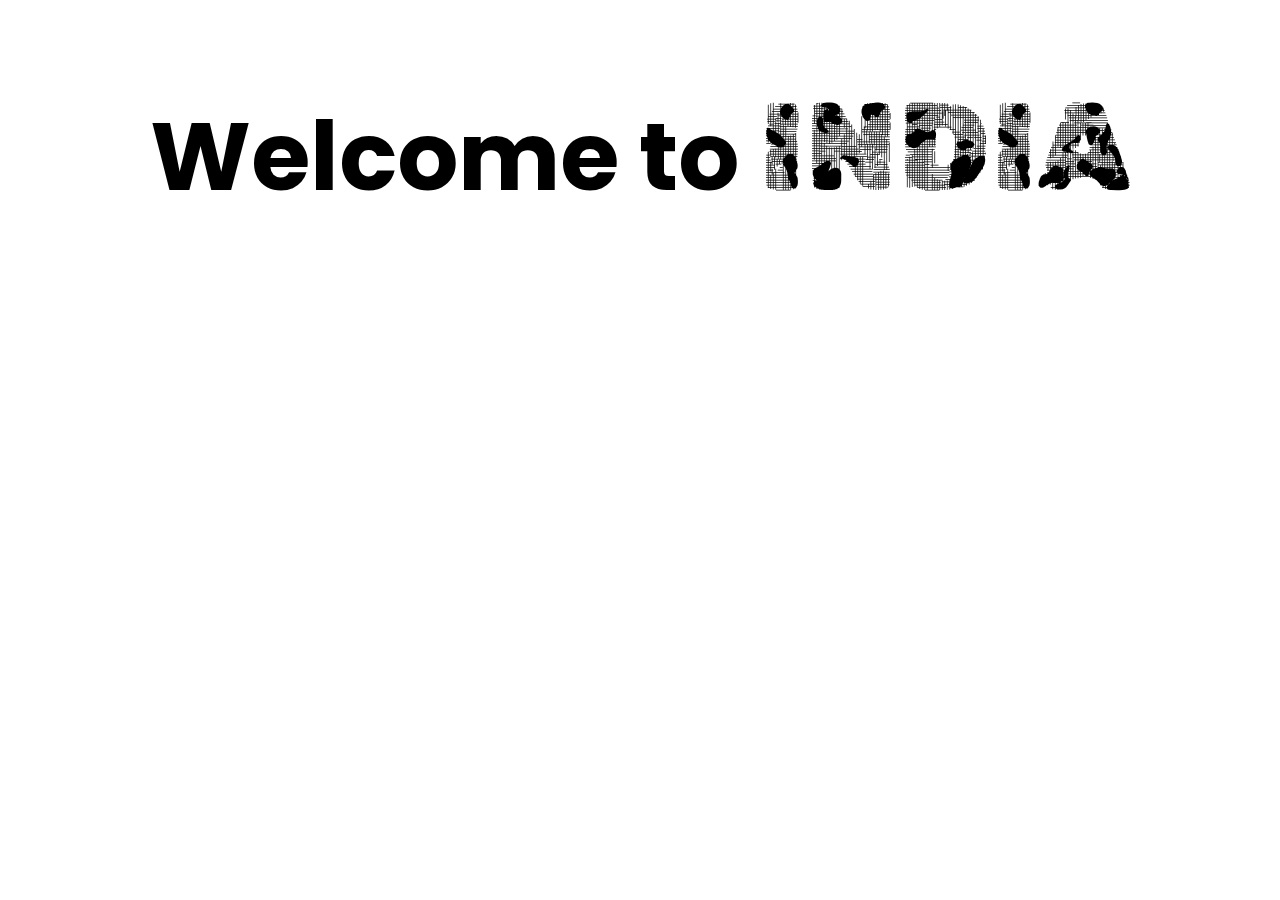
==== TRAVEL Project/index.html @ 7332fc2f "created file structure and font import" ====
<!DOCTYPE html>
<html lang="en">
  <head>
    <meta charset="UTF-8" />
    <meta name="viewport" content="width=device-width, initial-scale=1.0" />
    <link rel="preconnect" href="https://fonts.googleapis.com" />
    <link rel="preconnect" href="https://fonts.gstatic.com" crossorigin />
    <link
      href="https://fonts.googleapis.com/css2?family=Poppins:wght@400&family=Rubik+Maps&display=swap"
      rel="stylesheet"
    />
    <link rel="stylesheet" href="style.css" />
    <title>Welcome to INDIA</title>
  </head>
  <body>
    <h1>Welcome to <span class="india">INDIA</span></h1>
  </body>
</html>
---- TRAVEL Project/style.css ----
h1 {
  font-family: Poppins, sans-serif;
  font-size: 96px;
  line-height: 144px;
  text-align: center;
}
.india {
  font-family: Rubik Maps, fantasy;
  font-weight: 100;
  font-size: 125px;
  line-height: 166px;
}
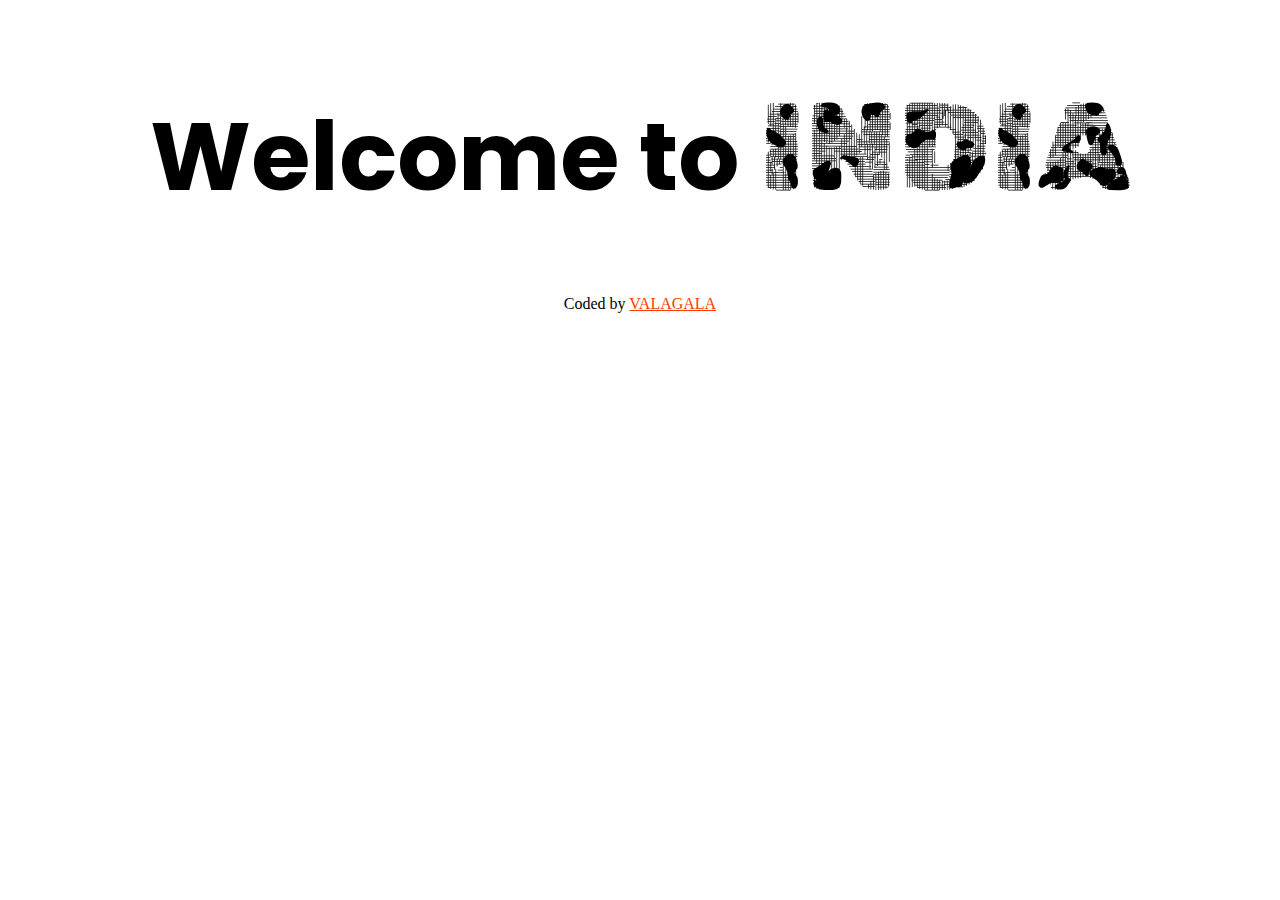
==== commit 10d3064d: "added footer and favicon" ====
--- a/TRAVEL Project/index.html
+++ b/TRAVEL Project/index.html
@@ -3,6 +3,7 @@
   <head>
     <meta charset="UTF-8" />
     <meta name="viewport" content="width=device-width, initial-scale=1.0" />
+    <link rel="shortcut icon" href="img/Screenshot 2024-01-09 184547.png" type="image/x-icon">
     <link rel="preconnect" href="https://fonts.googleapis.com" />
     <link rel="preconnect" href="https://fonts.gstatic.com" crossorigin />
     <link
@@ -14,5 +15,14 @@
   </head>
   <body>
     <h1>Welcome to <span class="india">INDIA</span></h1>
+
+    <footer>
+      Coded by
+      <a
+        href="https://github.com/VALA9GALA/TRAVEL-India-Project"
+        target="_blank"
+        >VALAGALA</a
+      >
+    </footer>
   </body>
 </html>
--- a/TRAVEL Project/style.css
+++ b/TRAVEL Project/style.css
@@ -10,3 +10,11 @@
   font-size: 125px;
   line-height: 166px;
 }
+
+footer {
+  text-align: center;
+}
+
+footer a {
+  color: rgb(255, 60, 0);
+}
